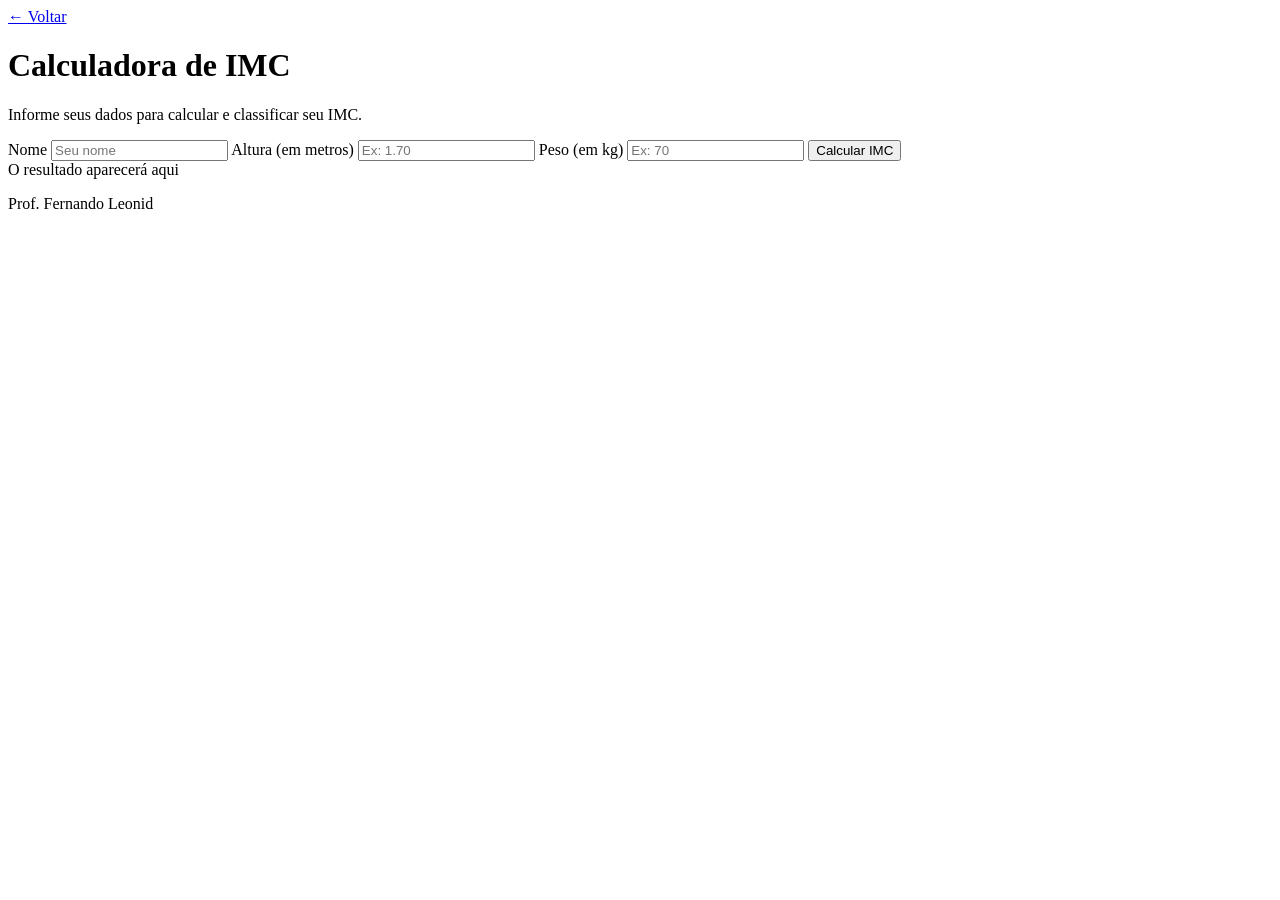
==== 04-calculadora-imc/index.html @ cab56016 "exercicio 3 concluido" ====
<!DOCTYPE html>
<html lang="pt-BR">

<head>
  <meta charset="UTF-8" />
  <meta name="viewport" content="width=device-width, initial-scale=1.0" />
  <title>Calculadora de IMC</title>
  <link rel="stylesheet" href="style.css" />
</head>

<body>

  <main>
    <div class="conteudo">

      <a href="../index.html" class="voltar">← Voltar</a>

      <h1>
        Calculadora de
        <span>IMC</span>
      </h1>
      <p class="descricao">Informe seus dados para calcular e classificar seu IMC.</p>

      <label>Nome</label>
      <input id="nome" type="text" placeholder="Seu nome" />

      <label>Altura (em metros)</label>
      <input  id="altura" type="number" placeholder="Ex: 1.70" step="0.01" />

      <label>Peso (em kg)</label>
      <input id="peso" type="number" placeholder="Ex: 70" />

      <button onclick="calcularIMC()">Calcular IMC</button>

      <div id="resultado" class="resultado">
        O resultado aparecerá aqui
      </div>

    </div>
  </main>

  <footer>
    <p>Prof. Fernando Leonid</p>
  </footer>

</body>

</html>
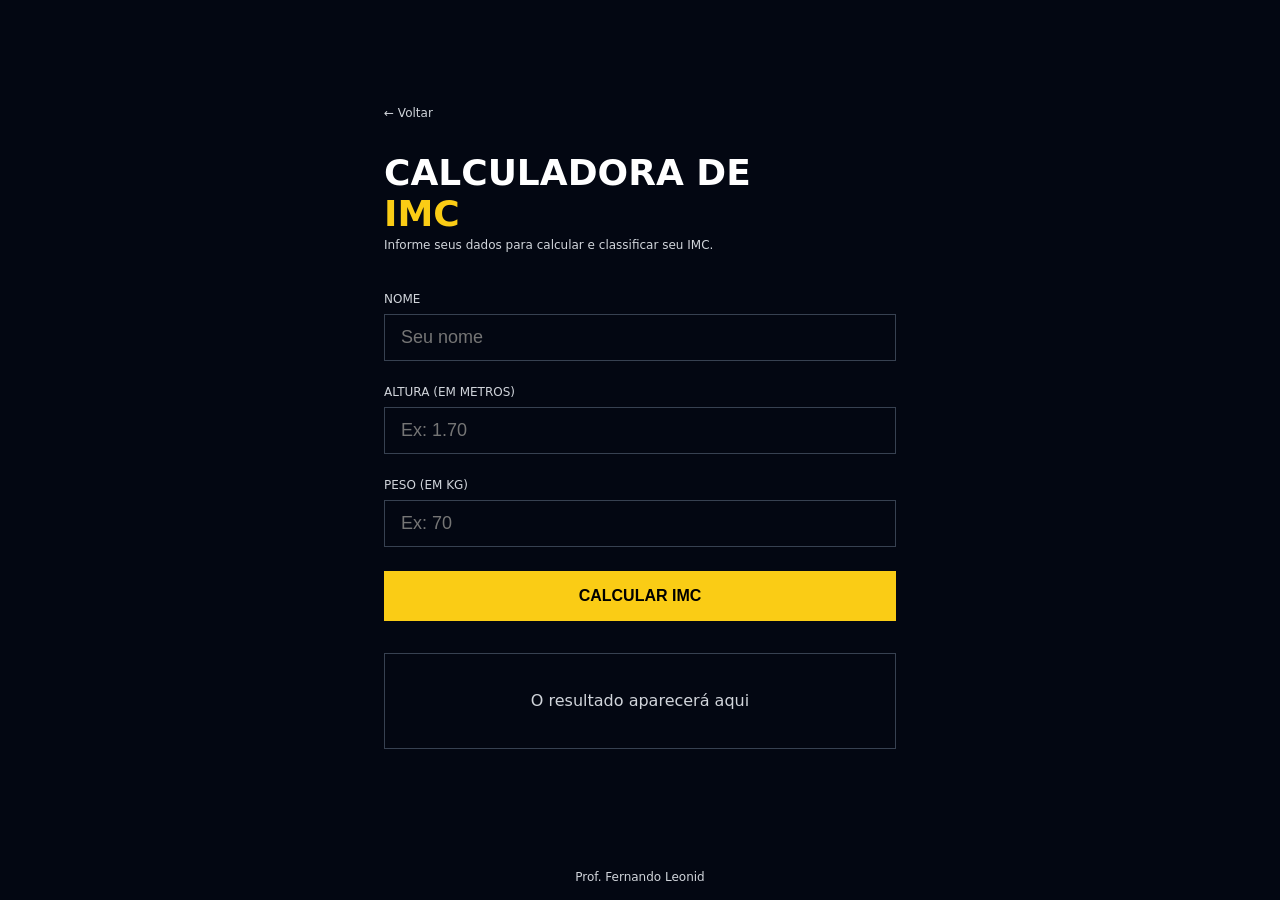
==== commit 1da80f29: "concluido atividades" ====
--- a/04-calculadora-imc/index.html
+++ b/04-calculadora-imc/index.html
@@ -6,6 +6,7 @@
   <meta name="viewport" content="width=device-width, initial-scale=1.0" />
   <title>Calculadora de IMC</title>
   <link rel="stylesheet" href="style.css" />
+  <script src="./app.js" defer></script>
 </head>
 
 <body>
@@ -30,7 +31,7 @@
       <label>Peso (em kg)</label>
       <input id="peso" type="number" placeholder="Ex: 70" />
 
-      <button onclick="calcularIMC()">Calcular IMC</button>
+      <button onclick="calcularResultado()">Calcular IMC</button>
 
       <div id="resultado" class="resultado">
         O resultado aparecerá aqui
--- a/04-calculadora-imc/style.css
+++ b/04-calculadora-imc/style.css
@@ -0,0 +1,149 @@
+* {
+  margin: 0;
+  padding: 0;
+  box-sizing: border-box;
+}
+
+body {
+  background-color: #030712;
+  min-height: 100vh;
+  display: flex;
+  flex-direction: column;
+  font-family: system-ui, sans-serif;
+}
+
+main {
+  flex: 1;
+  display: flex;
+  align-items: center;
+  justify-content: center;
+  padding: 2rem;
+}
+
+.conteudo {
+  width: 100%;
+  max-width: 32rem;
+}
+
+.voltar {
+  display: block;
+  margin-bottom: 2rem;
+  color: #d1d5db;
+  font-size: 0.75rem;
+  text-decoration: none;
+  transition: color 0.2s;
+}
+
+.voltar:hover {
+  color: #facc15;
+}
+
+h1 {
+  display: flex;
+  flex-direction: column;
+  font-size: 2.25rem;
+  font-weight: 900;
+  color: #fff;
+  text-transform: uppercase;
+  margin-bottom: 0.25rem;
+}
+
+h1 span {
+  color: #facc15;
+}
+
+.descricao {
+  color: #d1d5db;
+  font-size: 0.75rem;
+  margin-bottom: 2.5rem;
+}
+
+label {
+  display: block;
+  margin-bottom: 0.5rem;
+  color: #d1d5db;
+  font-size: 0.75rem;
+  text-transform: uppercase;
+}
+
+input {
+  width: 100%;
+  padding: 0.75rem 1rem;
+  margin-bottom: 1.5rem;
+  color: #fff;
+  font-size: 1.125rem;
+  background: transparent;
+  border: 1px solid #374151;
+  outline: none;
+  transition: border-color 0.2s;
+}
+
+input:focus {
+  border-color: #facc15;
+}
+
+button {
+  width: 100%;
+  padding: 1rem;
+  margin-bottom: 2rem;
+  color: #000;
+  font-weight: 900;
+  font-size: 1rem;
+  background-color: #facc15;
+  border: none;
+  text-transform: uppercase;
+  cursor: pointer;
+  transition: background-color 0.2s;
+}
+
+button:hover {
+  background-color: #fde047;
+}
+
+.resultado {
+  display: flex;
+  min-height: 6rem;
+  padding: 1.5rem;
+  text-align: center;
+  color: #d1d5db;
+  border: 1px solid #374151;
+  align-items: center;
+  justify-content: center;
+}
+.resultado.imc1{
+  border: 2px solid #1e3a5f;
+  box-shadow: 0 0 8px #1e3a5f ;
+}
+.resultado.imc2{
+  border: 2px solid #14532d;
+  box-shadow: 0 0 8px #14532d ;
+}
+.resultado.imc3{
+  border: 2px solid #713f12;
+  box-shadow: 0 0 8px #713f12 ;
+}
+.resultado.imc4{
+  border: 2px solid #7f1d1d;
+  box-shadow: 0 0 8px #7f1d1d ;
+}
+.resultado.imc5{
+  border: 2px solid #6b0f0f;
+  box-shadow: 0 0 8px #6b0f0f ;
+}
+.resultado.imc6{
+  border: 2px solid #450a0a;
+  box-shadow: 0 0 8px #450a0a;
+}
+
+footer {
+  display: flex;
+  align-items: flex-end;
+  justify-content: center;
+}
+
+footer p {
+  color: #d1d5db;
+  font-size: 0.75rem;
+  text-align: center;
+  padding: 1rem;
+}
